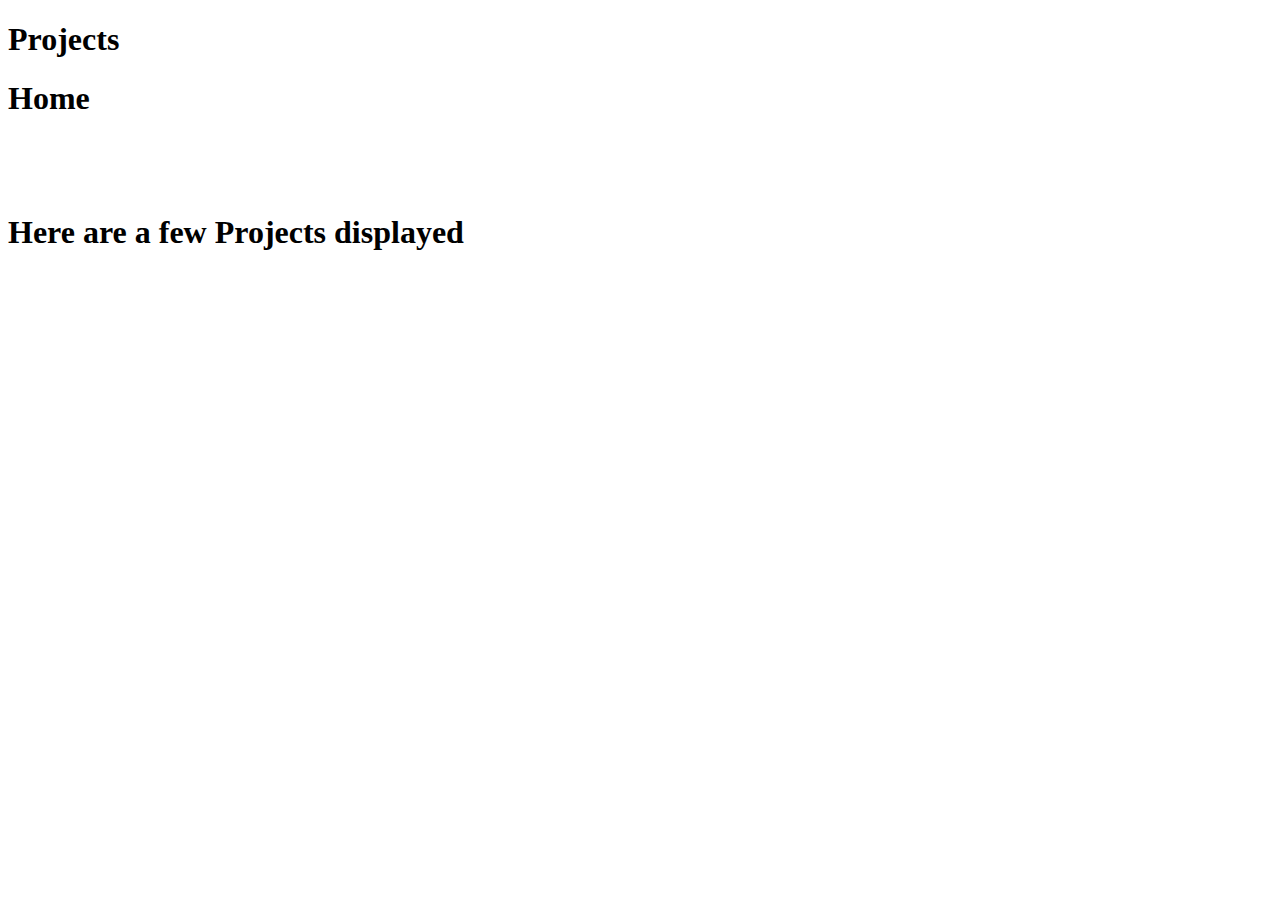
==== robloxdevelopment.html @ 4c5f42ea "Add files via upload" ====
<!DOCTYPE html>
<html lang="en">

<head>
    <meta charset="UTF-8">
    <meta http-equiv="X-UA-Compatible" content="IE=edge">
    <meta name="viewport" content="width=device-width, initial-scale=1.0">
    <title>Development | Aaron</title>
    <link rel="icon" type="image/x-icon" href="/assets/img/Aaron.webp">
    <link rel="stylesheet" href="/assets/css/style.css">
    <link rel="stylesheet" href="/assets/css/posts.css">
    <meta content="Aaron's Portofolio" property="og:title" />
    <meta name="description" content="Aaron's Portofolio website, check out what i can do for you!">
    <meta content="Aaron's Portofolio website, check out what i can do for you!" property="og:description" />
    <meta content="https://captainaaron.github.io" property="og:url" />
    <meta content="https://captainaaron.github.io/assets/img/Aaron.webp" property="og:image" />
    <meta content="#142235" data-react-helmet="true" name="theme-color" />
    <meta name="twitter:card" content="summary_large_image">
    <meta name="keywords" content="Developer, Development, Roblox, Roblox Studio, Roblox Developer, Portofolio">
</head>

<body>
    <nav>
        <h1 id="projects">Projects</h1>
        <h1 id="home">Home</h1>
    </nav>

    <br><br><br>
    <h1 id="header">Here are a few Projects displayed</h1>
    <br>
    <div id="postcontainer"></div>

    <script src="/js/nav.js"></script>
    <script src="/js/postpost.js"></script>
</body>

</html>
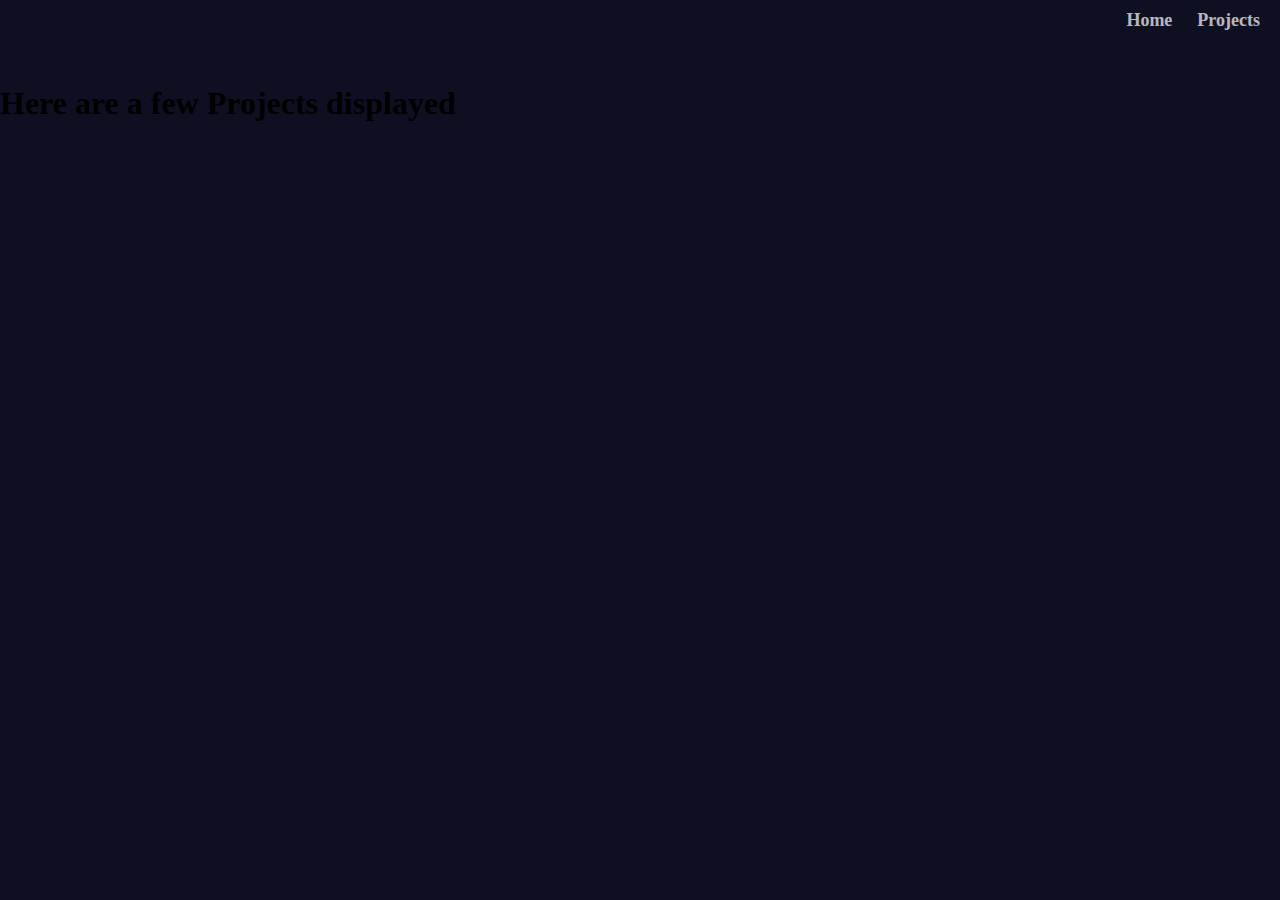
==== commit 5b014172: "Update robloxdevelopment.html" ====
--- a/robloxdevelopment.html
+++ b/robloxdevelopment.html
@@ -10,12 +10,11 @@
     <link rel="stylesheet" href="/assets/css/style.css">
     <link rel="stylesheet" href="/assets/css/posts.css">
     <meta content="Aaron's Portofolio" property="og:title" />
-    <meta name="description" content="Aaron's Portofolio website, check out what i can do for you!">
-    <meta content="Aaron's Portofolio website, check out what i can do for you!" property="og:description" />
+    <meta name="description" content="Welcome to my website, check out what i can do for you!">
+    <meta content="Welcome to my website, check out what i can do for you!" property="og:description" />
     <meta content="https://captainaaron.github.io" property="og:url" />
     <meta content="https://captainaaron.github.io/assets/img/Aaron.webp" property="og:image" />
     <meta content="#142235" data-react-helmet="true" name="theme-color" />
-    <meta name="twitter:card" content="summary_large_image">
     <meta name="keywords" content="Developer, Development, Roblox, Roblox Studio, Roblox Developer, Portofolio">
 </head>
 
@@ -34,4 +33,4 @@
     <script src="/js/postpost.js"></script>
 </body>
 
-</html>+</html>
--- a/assets/css/style.css
+++ b/assets/css/style.css
@@ -0,0 +1,157 @@
+* {
+    margin: 0;
+    padding: 0;
+}
+
+@font-face {
+    font-family: 'exar';
+    src: url('/assets/abc/Exar.woff2') format('woff2');
+}
+
+body{
+    background-color: rgb(15, 15, 34);
+    background-image: url("/assets/img/blueshine.jpg");
+}
+
+
+/* width */
+::-webkit-scrollbar {
+    width: 10px;
+  }
+  
+  /* Track */
+  ::-webkit-scrollbar-track {
+    background: #1b313d;
+  }
+  
+  /* Handle */
+  ::-webkit-scrollbar-thumb {
+    background: #636363;
+  }
+  
+  /* Handle on hover */
+  ::-webkit-scrollbar-thumb:hover {
+    background: #555;
+  }
+  
+
+nav{
+    display: flex;
+    flex-direction: row-reverse;
+    color: white;
+    font-family: exar;
+    user-select: none;
+    -webkit-user-drag: none;
+}
+
+nav h1{
+    margin-top: 10px;
+    margin-right: 20px;
+    margin-left: 5px;
+    font-size: 18px;
+    opacity: 70%;
+}
+nav h1:hover{
+    cursor: pointer;
+    color: rgb(119, 174, 255);
+    opacity: 100%;
+    transition: .2s;
+}
+
+
+
+@media only screen and (min-width: 1024px) {
+    /* CSS rules specific to desktop devices */
+    
+
+    .c{
+        height: 60vh;
+        width: 95vw;
+    
+        display: flex;
+        justify-content: space-evenly;
+        position: absolute;
+        top: 22vh;
+        left: 2.5vw;
+    }
+    
+    .c .Left{
+        background-image: url("/assets/img/aaronswebpages.webp");
+        background-size:cover;
+        background-repeat:no-repeat;
+        width: 46vw;
+        height: 50vh;
+        margin-top: auto;
+        margin-bottom: auto;
+        user-select: none;
+        -webkit-user-select: none;
+        -webkit-user-drag: none;
+        overflow: clip;
+
+        border-radius: 15px;
+    }
+    .c .Left:hover{
+        cursor: pointer;
+        transform: scale(1.05);
+        transition: .3s;
+    }
+
+    .c .Right{
+        background-image: url("/assets/img/gamedevaaron.webp");
+        background-size:cover;
+        background-repeat:no-repeat;
+        width: 46vw;
+        height: 50vh;
+        margin-top: auto;
+        margin-bottom: auto;
+        user-select: none;
+        -webkit-user-select: none;
+        -webkit-user-drag: none;
+        overflow: clip;
+
+        border-radius: 15px;
+    }
+
+    .c .Right:hover{
+        cursor: pointer;
+        background-image: url("/assets/img/devaarongif.gif");
+        transform: scale(1.05);
+        transition: .3s;
+    }
+
+    .desc{
+        background-color: rgba(0, 0, 0, 0.607);
+        height: 10vh;
+        margin-top: 40vh;
+
+        backdrop-filter: blur(2px);
+        
+    }
+
+    .desc h1{
+        color: rgb(199, 199, 199);
+        font-family: exar;
+        margin-left: 20px;
+        padding-top: 12px;
+    }
+
+
+
+
+
+
+
+
+
+
+
+
+}
+
+@media only screen and (max-width: 767px) {
+    /* CSS rules specific to phone devices */
+    
+
+
+
+  }
